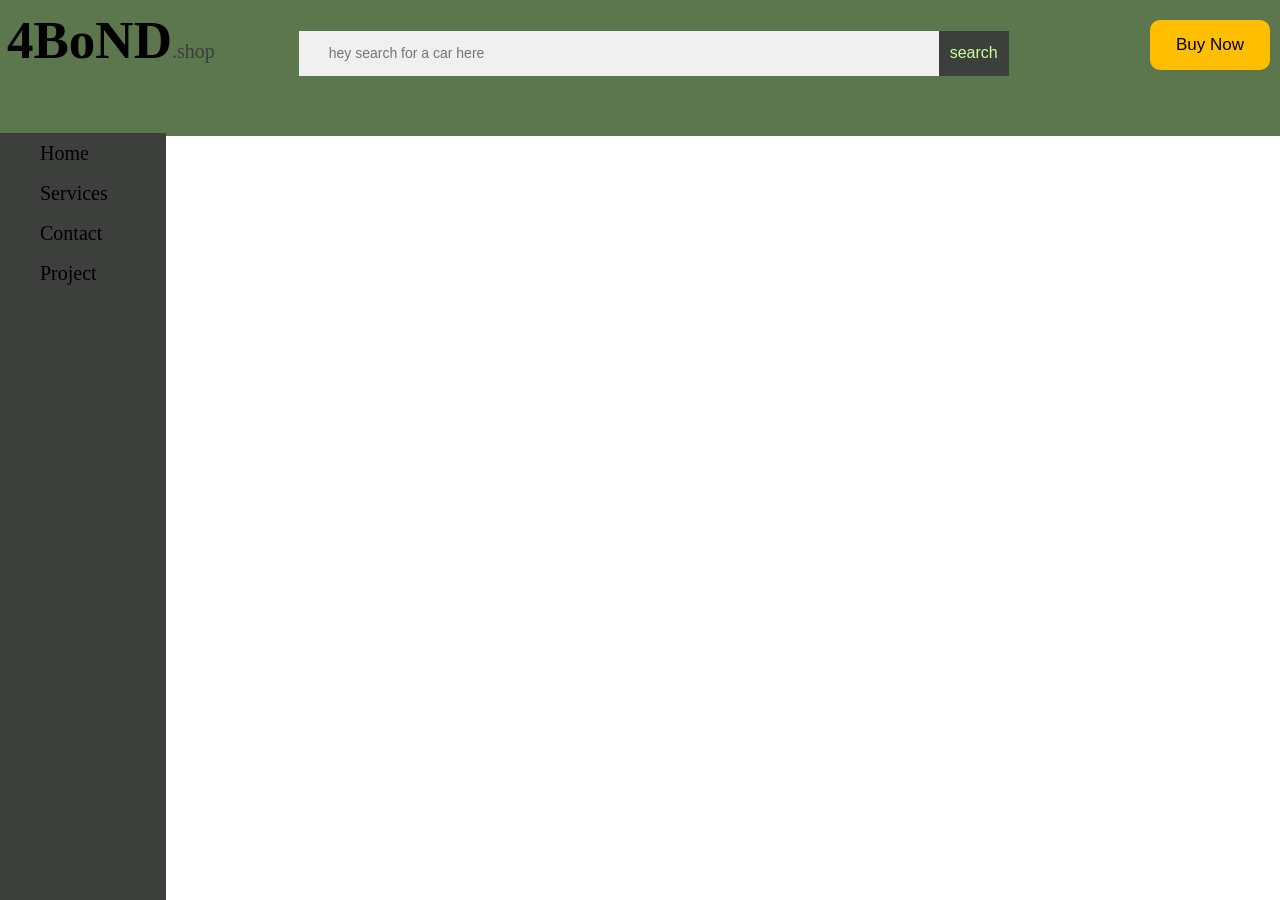
==== about.html @ 458ebf63 "first commit" ====
<!DOCTYPE html>
<html lang="en">
<head>
    <meta charset="UTF-8">
    <meta content="author" name="nicolas compaq">
    <meta name="viewport" content="width=device-width, initial-scale=1.0">
    <title>4bond about page</title>
    <link rel="stylesheet" href="css/styles.css">
</head>
<body>
    <header>
        <div class="nav">
          <span class="head"> 4BoND</span><span class="head2">.shop</span>   <input type="search" id="search1" placeholder="hey search for a car here"><button class="search">search</button> <button class="buy">Buy Now</button>
        </div>
    </header>
    <aside>
        <div class="nav2">
            <ul>
               <a  href="home.html">
                <li>Home</li>
               </a>
               <a  href="services.html">
                <li>Services</li>
               </a> 
                
                <a href="contact.html">
                    <li>Contact</li>
                </a>
                <a href="projects.html">
                    <li>Project</li>
                </a>
                
            </ul>
        </div>
    </aside>

</body>
</html>
---- css/styles.css ----
body{
    margin: auto;
    background-color:white;
    overflow-x: hidden;

}
.nav{
    background-color: #5C774D;
    
    width: 100%;
    height: 14vh;
    padding-top: 10px;
    
}
.buy{
    background-color:#FFBF00;
    border: none;
    width: 120px;
    height: 50px;
    border-radius: 10px;
    margin:10px 10px 0px 0px;
    float: right;
    font-size: 17px;
   
}
#search1{
    width: 50%;
    height: 45px;
background-color:#F0F0F0;
border: none;
padding-left: 30px;
margin-left: 80px;
font-size:14px ;
}
.search{
    width: 70px;
    height: 45px;
    border: none;
    background-color:rgb(61, 63, 61) ;
    color: #CF9;
    font-size: 16px;
}
.head{
    font-size: 53px;
    padding-left: 7px;
    font-weight: bold;
    font-family: OCR A ;
}
.head2{
    font-size:20px ;
    color: rgb(61, 63, 61);
}
.nav2{
    width: 100%;
    height:100%;
    background-color:rgb(61, 63, 61) ;
    
    
    
    
}
aside{
width: 13%;
height: 90vh;
position: fixed;
top: 13vh;
}
li{
    list-style: none;
line-height: 40px;
font-size:20px ;
}
a{
    text-decoration: none;
    color: black;
}
.welcome{
    display: flex;
    align-items: center;
    justify-content: center;
    margin-top: 8%;

}
h1{
    font-size: 65px;
    margin-right: 30%;
    font-weight: bold;
}
.b{
    color: #CF9;
    font-size:70px ;
}
.sammury{
    display: flex;
    align-items: center;
    justify-content: center;
    margin-right: 27%;
    color: rgba(61, 63, 61, 0.712);
}
.btn1{
background: linear-gradient(200deg,#CF9,rgb(61, 63, 61));
width: 120px;
height: 50px;
float: right;
border: none;
border-radius: 10px 0px  10px 10px;
margin-right: 10px;
font-size: 18px;
color: black;
}
.img1{
    float: right;
    position: absolute;
    top: 20%;
    left: 60%;
    filter: grayscale(70%);
}
.content2{
    height: fit-content;
    width: 87%;
    background-color: rgb(247, 253, 241);
    float: right;
    display: flex;
    gap: 20px;
    flex-wrap: wrap;
    grid-column: grid;
    padding-top: 11%;
    overflow: visible;
}
.card{
width: 30%;
height: 400px;
margin-left: 15px;
background-color:white;
border-radius: 23px 23px 0px 0px;
border-top: 10px black solid ;
box-shadow:rgba(61, 63, 61, 0.712) 7px 1px 9px 1px ;
}
.top-p1{
    position: absolute;
    margin-left: 50px;
    font-size: 30px;
    top: 70px;

    color: rgb(61, 63, 61);
    
    
}
.platfrom{
    width: 85%;
margin-top: 40px;

}
.back{
    width: 70%;
    height: 250px;
    margin-left: 25%;
    background-image: url(/images/img4.png);
    background-repeat: no-repeat;
    background-position: right;
    background-size: contain ;
    float:left;
    position: absolute;
    margin-top: 5%;

}
.platfrom :nth-child(1){
    margin-top: 10px;
    border-left:5px solid rgb(31, 134, 198);
    background-color:rgba(59, 163, 228, 0.578) ;
    text-align: center;
    color: white;
    font-weight: bold;
    font-size: 33px;
    backdrop-filter: blur(3px);
}
.platfrom :nth-child(2){
    margin-top: 10px;
    border-left:5px solid rgb(11, 192, 47);
    background-color:rgba(31, 239, 62, 0.578) ;
    text-align: center;
    color: white;
    font-weight: bold;
    font-size: 33px;
    backdrop-filter: blur(3px);
}
.platfrom :nth-child(3){
    margin-top: 10px;
    border-left:5px solid rgb(0, 0, 0);
    background-color:rgba(0, 0, 0, 0.578) ;
    text-align: center;
    color: white;
    font-weight: bold;
    font-size: 33px;
    backdrop-filter: blur(3px);
}
.platfrom :nth-child(4){
    margin-top: 10px;
    border-left:5px solid rgb(243, 9, 9);
    background-color:rgba(246, 72, 45, 0.578) ;
    text-align: center;
    color: white;
    font-weight: bold;
    font-size: 33px;
    backdrop-filter: blur(3px);
}
.platfrom :nth-child(5){
    margin-top: 10px;
    border-left:5px solid rgb(40, 30, 231);
    background-color:rgba(14, 104, 240, 0.541) ;
    text-align: center;
    color: white;
    font-weight: bold;
    font-size: 33px;
    backdrop-filter: blur(3px);
}
.platfrom :nth-child(6){
    margin-top: 10px;
    border-left:5px solid rgb(84, 86, 87);
    background-color:rgba(84, 86, 87, 0.452) ;
    text-align: center;
    color: white;
    font-weight: bold;
    font-size: 33px;
    backdrop-filter: blur(3px);
}
.tel{
    width: 100%;
    height: 70px;
    background-color: #CF9;
    text-align: center;
  
}
.tel a{
    color: #5c774da0;
    text-decoration: underline;
    font-size: 19px;
    
}
.tel input{
    background-color: rgba(232, 250, 213, 0.589);
    border: none;
    font-size: larger;
    width:130px;
    font-weight: bold;
}
.follwing{
    color: #FFBF00;
    font-size: 20px;
}
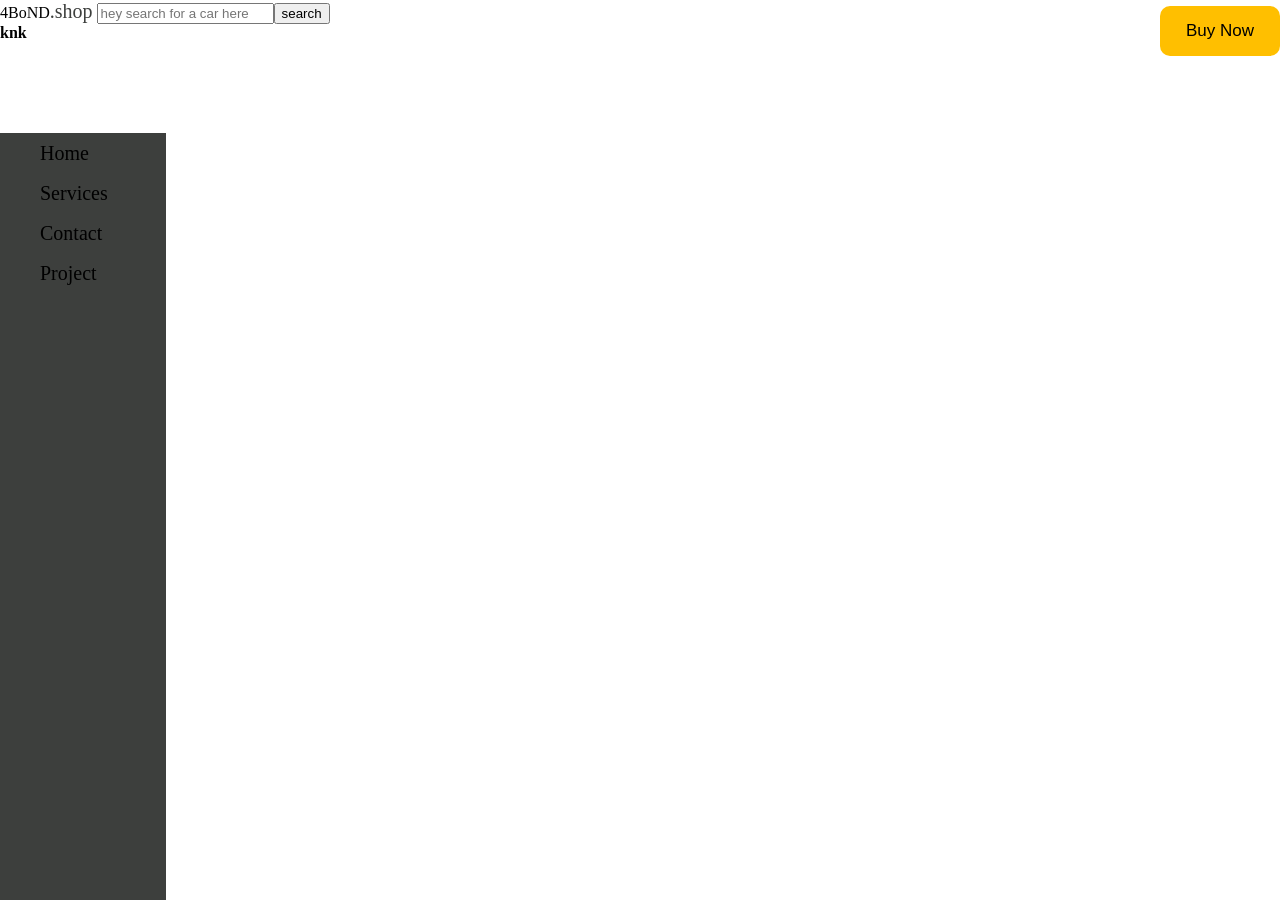
==== commit 752e3e2e: "friday" ====
--- a/about.html
+++ b/about.html
@@ -33,6 +33,6 @@
             </ul>
         </div>
     </aside>
-
+<strong>knk</strong>
 </body>
 </html>
--- a/css/styles.css
+++ b/css/styles.css
@@ -4,7 +4,7 @@
     overflow-x: hidden;
 
 }
-.nav{
+.nav1{
     background-color: #5C774D;
     
     width: 100%;
@@ -18,29 +18,44 @@
     width: 120px;
     height: 50px;
     border-radius: 10px;
-    margin:10px 10px 0px 0px;
     float: right;
     font-size: 17px;
-   
-}
-#search1{
+    margin-top: 0.5%;
+}
+.buy1{
+    background-color:#FFBF00;
+    border: none;
+    width: 120px;
+    height: 50px;
+    border-radius: 10px;
+    margin:10px 10px 0px 140px;
+    float: right;
+    font-size: 17px;
+}
+#search3{
     width: 50%;
     height: 45px;
 background-color:#F0F0F0;
 border: none;
+margin-top: 0px;
 padding-left: 30px;
 margin-left: 80px;
+margin-right: 0px;
 font-size:14px ;
-}
-.search{
+margin-top: 1%;
+
+}
+.search-btn{
     width: 70px;
     height: 45px;
     border: none;
     background-color:rgb(61, 63, 61) ;
     color: #CF9;
     font-size: 16px;
-}
-.head{
+    margin-top: 1%;
+
+}
+.head1{
     font-size: 53px;
     padding-left: 7px;
     font-weight: bold;
@@ -48,6 +63,7 @@
 }
 .head2{
     font-size:20px ;
+    margin-top: 2%;
     color: rgb(61, 63, 61);
 }
 .nav2{
@@ -69,63 +85,83 @@
     list-style: none;
 line-height: 40px;
 font-size:20px ;
+color: black;
 }
 a{
+    font-size: 25px;
     text-decoration: none;
     color: black;
 }
 .welcome{
     display: flex;
-    align-items: center;
-    justify-content: center;
-    margin-top: 8%;
-
-}
-h1{
-    font-size: 65px;
+    align-items: start;
+    justify-content: start;
+    margin-top: 6%;
+    margin-left: 5px;
+
+    
+
+}
+.hdep{
+    font-size: 70px;
     margin-right: 30%;
     font-weight: bold;
 }
 .b{
     color: #CF9;
-    font-size:70px ;
+    font-size:90px ;
 }
 .sammury{
     display: flex;
-    align-items: center;
-    justify-content: center;
-    margin-right: 27%;
+    align-items: start;
+    justify-content: start;
+    margin-left: 5px;
     color: rgba(61, 63, 61, 0.712);
 }
 .btn1{
 background: linear-gradient(200deg,#CF9,rgb(61, 63, 61));
-width: 120px;
+width: 150px;
 height: 50px;
 float: right;
 border: none;
 border-radius: 10px 0px  10px 10px;
-margin-right: 10px;
+margin-top: 5%;
+margin-right: 30%;
 font-size: 18px;
-color: black;
-}
+transition: 0.4s;
+color: #435838e8;
+}
+.btn1:hover{
+    border-radius: 10px 10px  0px 10px;
+    color: black;
+   
+    background: linear-gradient(220deg,#CF9,rgb(61, 63, 61));
+}
+
 .img1{
-    float: right;
-    position: absolute;
-    top: 20%;
-    left: 60%;
     filter: grayscale(70%);
+    margin-top: 10%;
 }
 .content2{
     height: fit-content;
-    width: 87%;
+    width: 100%;
     background-color: rgb(247, 253, 241);
     float: right;
+    gap: 20px;
     display: flex;
-    gap: 20px;
     flex-wrap: wrap;
     grid-column: grid;
-    padding-top: 11%;
     overflow: visible;
+    padding-top: 2%;
+}
+.most{
+    display: flex;
+    margin-top: 9%;
+    background-color:rgb(247, 253, 241);
+    color: rgba(61, 63, 61, 0.712);
+    padding-left: 40px;
+    font-size: 20px;
+    font-family: Arial, Helvetica, sans-serif;
 }
 .card{
 width: 30%;
@@ -136,11 +172,18 @@
 border-top: 10px black solid ;
 box-shadow:rgba(61, 63, 61, 0.712) 7px 1px 9px 1px ;
 }
+.card:hover{
+   
+
+   
+    box-shadow:#759b61 7px 1px 9px 1px ;
+    }
+    
 .top-p1{
     position: absolute;
     margin-left: 50px;
     font-size: 30px;
-    top: 70px;
+    top: 80px;
 
     color: rgb(61, 63, 61);
     
@@ -148,7 +191,7 @@
 }
 .platfrom{
     width: 85%;
-margin-top: 40px;
+margin-top: 150px;
 
 }
 .back{
@@ -161,7 +204,7 @@
     background-size: contain ;
     float:left;
     position: absolute;
-    margin-top: 5%;
+    margin-top: 15%;
 
 }
 .platfrom :nth-child(1){
@@ -241,10 +284,21 @@
     background-color: rgba(232, 250, 213, 0.589);
     border: none;
     font-size: larger;
-    width:130px;
+    width:138px;
     font-weight: bold;
 }
 .follwing{
     color: #FFBF00;
     font-size: 20px;
 }
+.photos{
+    background: linear-gradient(200deg,rgb(241, 223, 133),rgb(223, 148, 8));
+     width: 20%;
+     margin-top: 20%; 
+     position: absolute;
+      right: 0px;
+      border-radius: 45px 0 0 45px;
+      padding-left: 2%;
+      color: #83480c;
+ 
+}
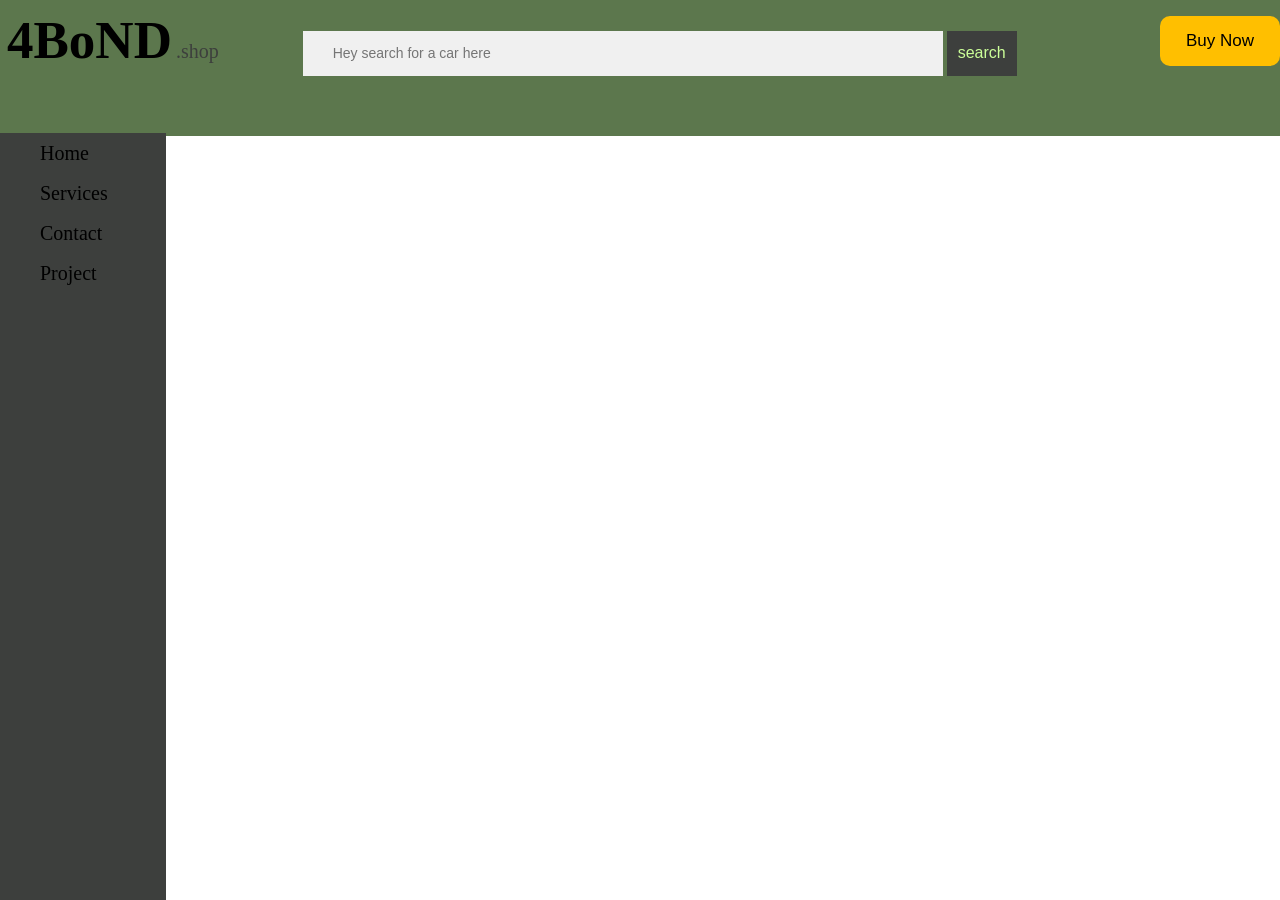
==== commit a4f087b9: "more fri" ====
--- a/about.html
+++ b/about.html
@@ -9,8 +9,17 @@
 </head>
 <body>
     <header>
-        <div class="nav">
-          <span class="head"> 4BoND</span><span class="head2">.shop</span>   <input type="search" id="search1" placeholder="hey search for a car here"><button class="search">search</button> <button class="buy">Buy Now</button>
+        <div class="container-{breakpoint}">
+            <div class="row">
+                <div class="col-lg-12 col-sm-12">
+                    <div class="nav nav1" >
+                        <span class="head1" > 4BoND</span>
+                        <span class="head2">.shop</span>   
+                        <input  type="search" id="search3" placeholder="Hey search for a car here" >
+                        <button class="search-btn" >search</button> <button class="buy" style="margin-left: 10%;">Buy Now</button>
+                      </div>
+                </div>
+            </div>
         </div>
     </header>
     <aside>
